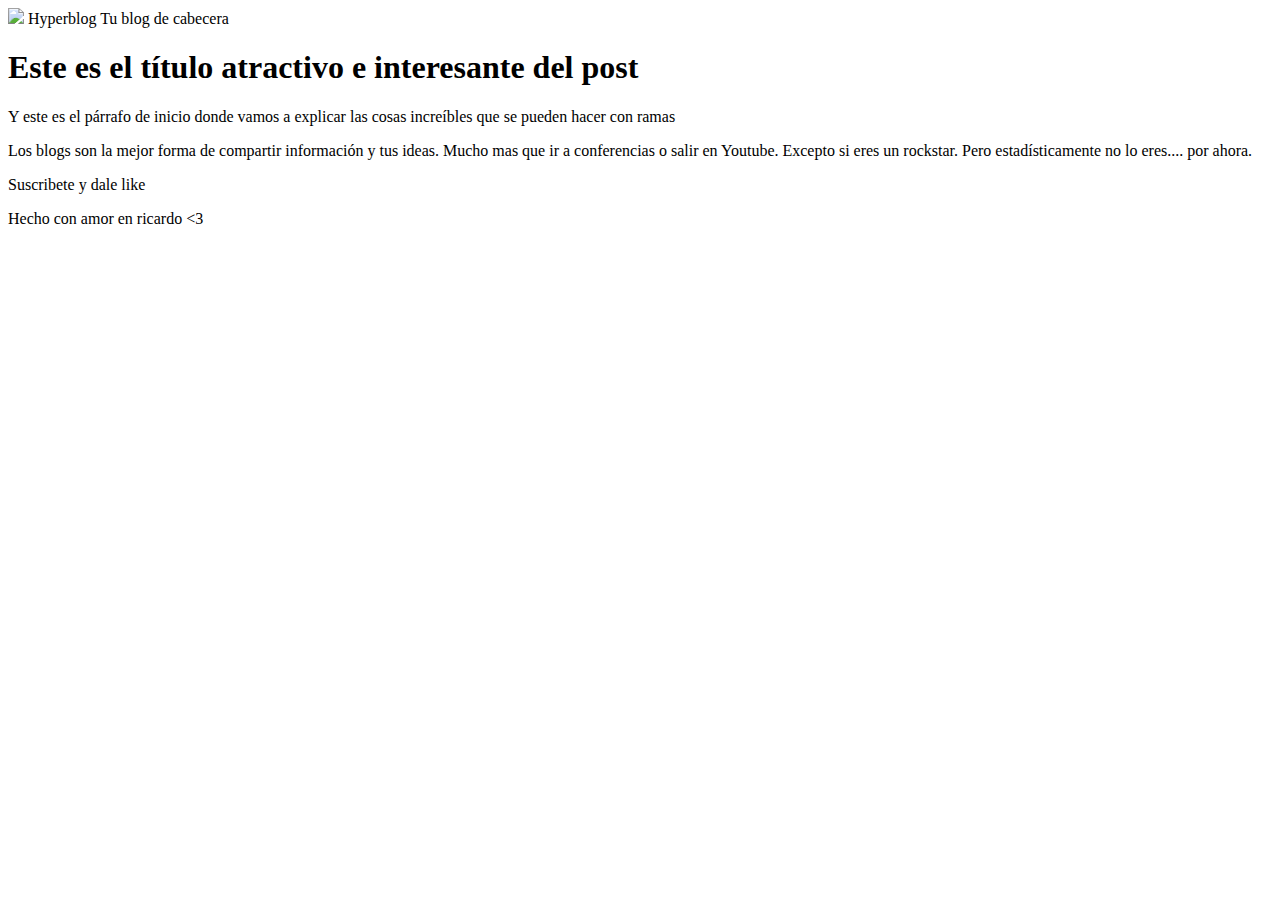
==== index.html @ 07d97b9e "se cambio nombre bloc_post a index" ====
<html>

    <head>
        <title>Bienvenido a Hyperblog </title>
        <link rel="stylesheet" href="css/estilos.css" />
    </head>
    <body>
        <div id="container">
            <div id="cabecera">
                <img id="logo" src="imagenes/dragon.png" />
                Hyperblog
                <span id="tagline">Tu blog de cabecera</span>
            </div>
            <div id="post">
                <h1>Este es el título atractivo e interesante del post</h1>
                <p>Y este es el p&aacute;rrafo de inicio donde vamos a explicar las cosas incre&iacute;bles que se pueden hacer con ramas</p>
                <p>Los blogs son la mejor forma de compartir información y tus ideas. Mucho mas que ir a conferencias o salir en Youtube. Excepto si eres un rockstar. Pero estadísticamente no lo eres.... por ahora.</p>
                <p>Suscribete y dale like</p>
            </div>
	    <div id="footer">
		Hecho con amor en ricardo &lt;3
	    </div>
        </div>
    </body>
</html>
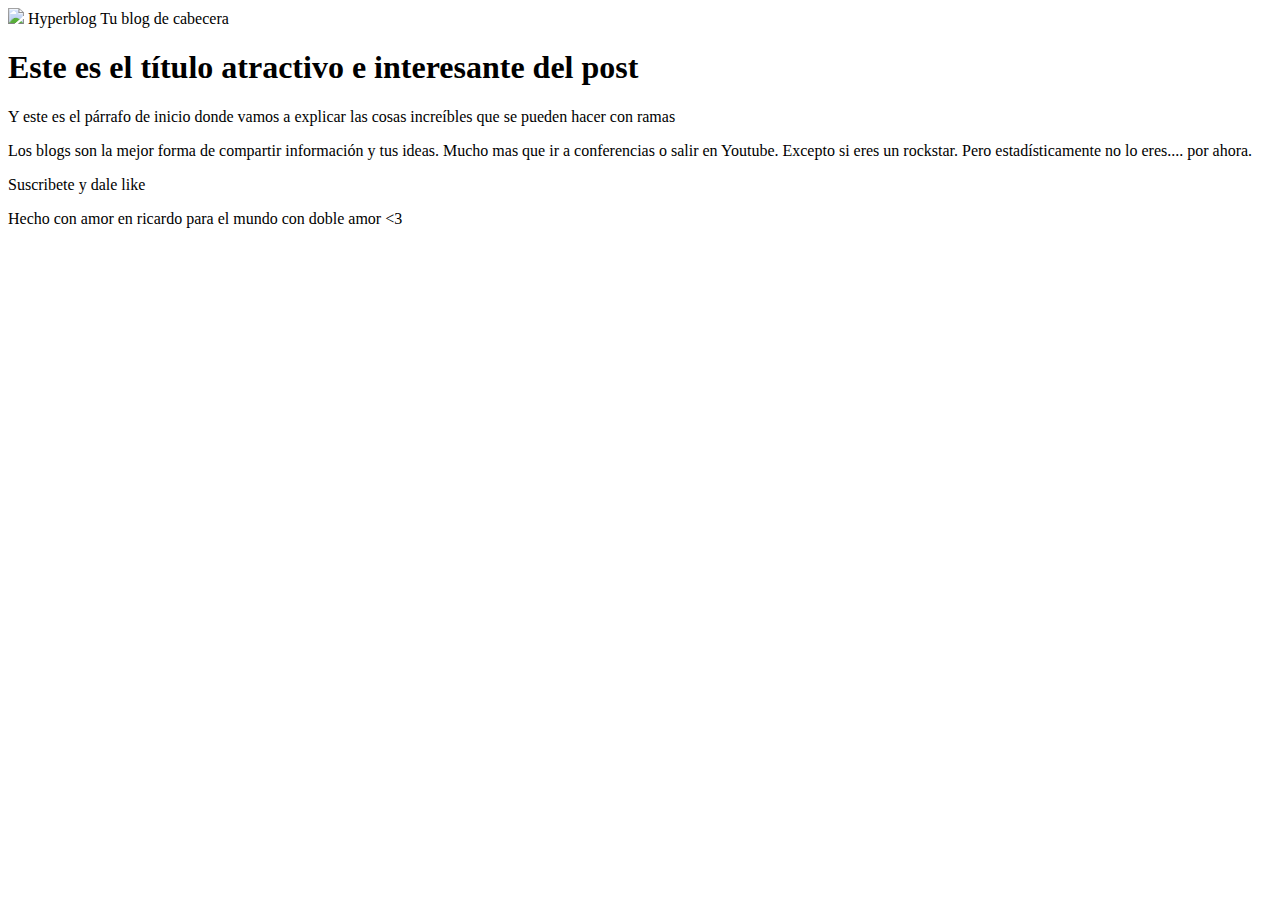
==== commit e51542e9: "susedio we x2" ====
--- a/index.html
+++ b/index.html
@@ -18,7 +18,7 @@
                 <p>Suscribete y dale like</p>
             </div>
 	    <div id="footer">
-		Hecho con amor en ricardo &lt;3
+		Hecho con amor en ricardo  para el mundo con doble amor &lt;3
 	    </div>
         </div>
     </body>
